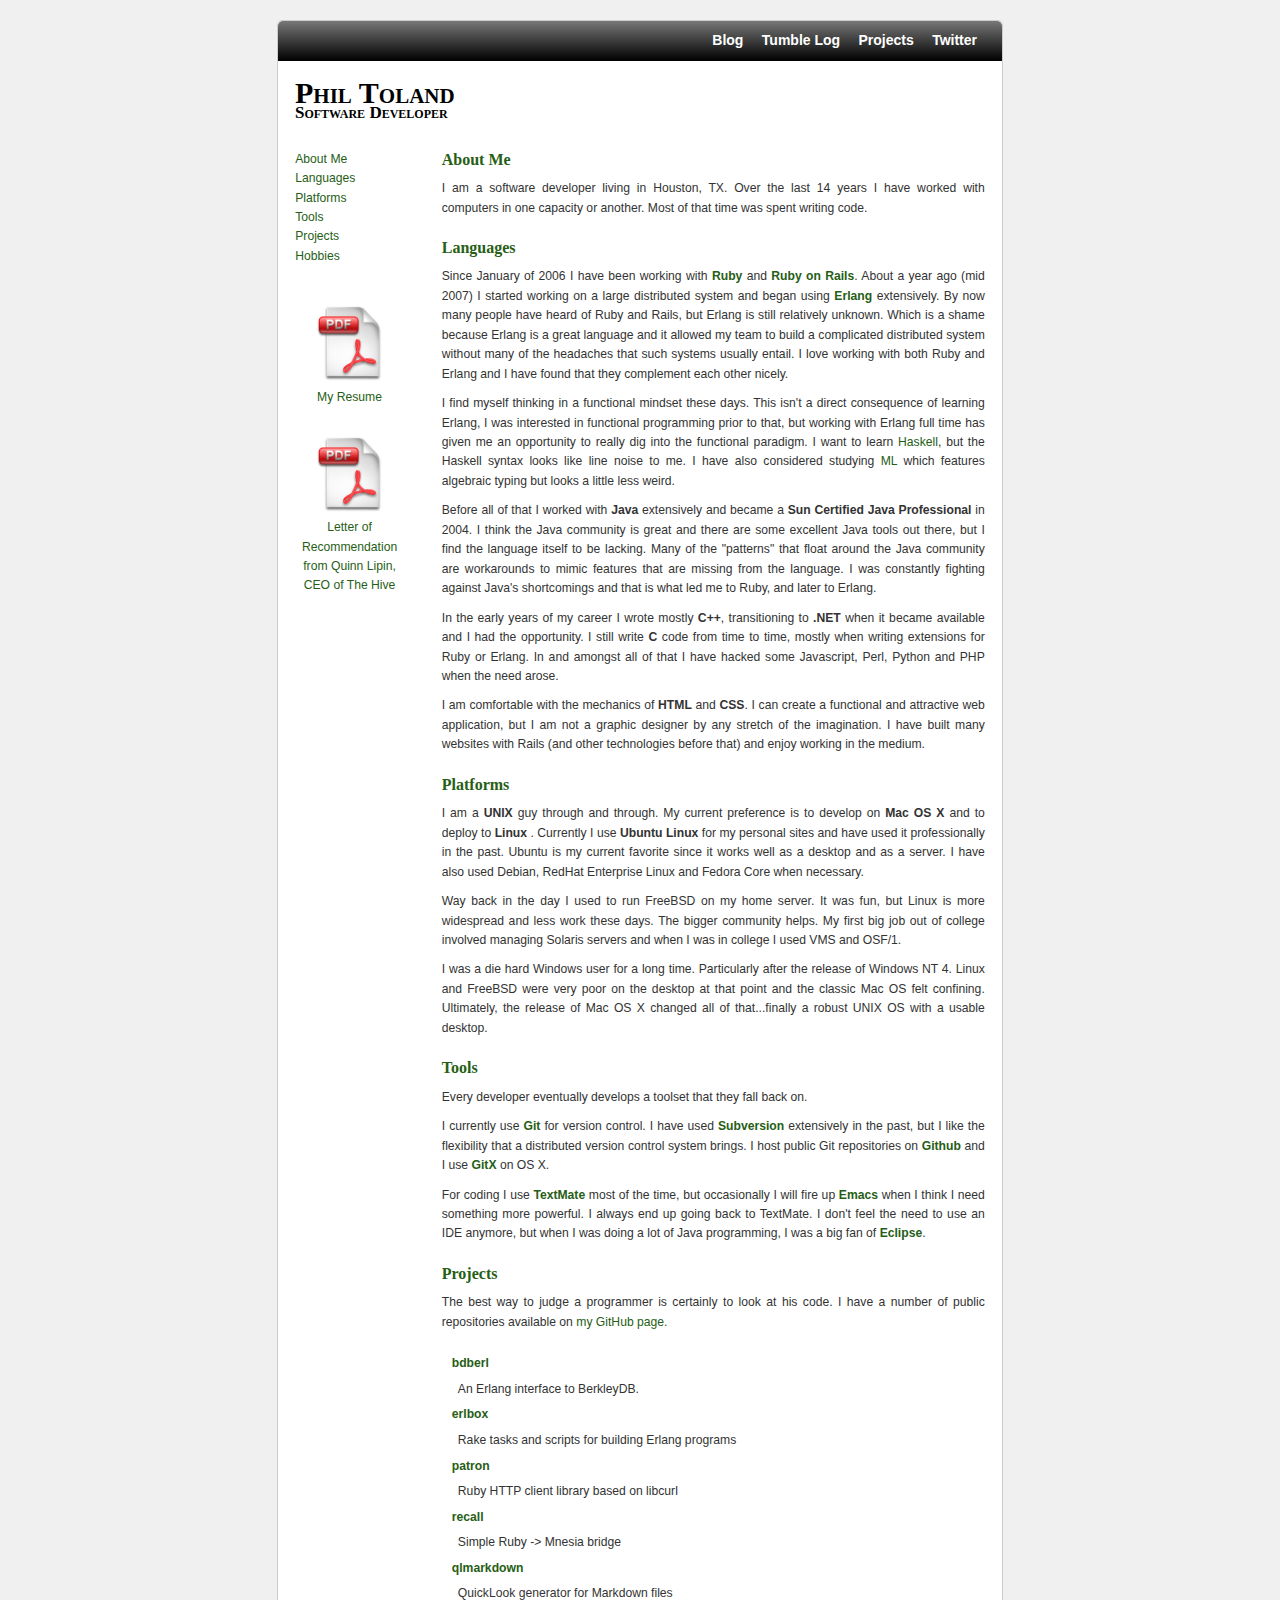
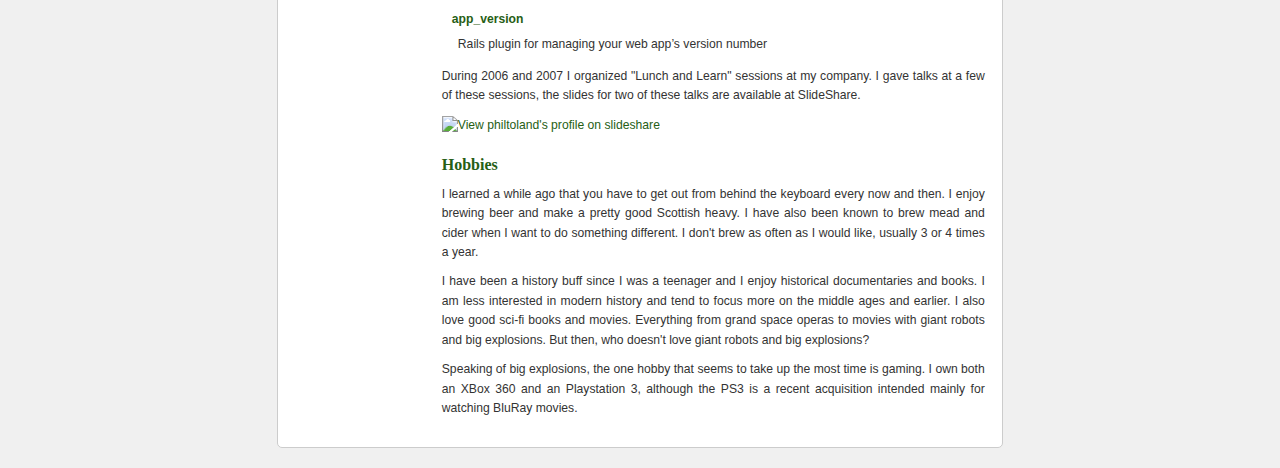
==== index.html @ 3f6a3f1c "renamed pdfs to include my name" ====
<!DOCTYPE html PUBLIC "-//W3C//DTD XHTML 1.0 Strict//EN"
	"http://www.w3.org/TR/xhtml1/DTD/xhtml1-strict.dtd">

<html xmlns="http://www.w3.org/1999/xhtml">
<head>
  <title>Phil Toland</title>
  <meta http-equiv="Content-Language" content="English" />
  <meta http-equiv="Content-Type" content="text/html; charset=UTF-8" />
  <link rel="stylesheet" type="text/css" href="style.css" media="screen" />
</head>
<body>
  <div id="content">

    <div class="extlinks">
      <ul>
        <li><a href="http://fiatdev.com/">Blog</a></li>
        <li><a href="http://tumbl.fiatdev.com/">Tumble Log</a></li>
        <li><a href="http://github.com/toland">Projects</a></li>
        <li><a href="http://twitter.com/philtoland">Twitter</a></li>
      </ul>
    </div>

    <div class="header">
      <h1>Phil Toland</h1>
      <h2>Software Developer</h2>
    </div>

    <div class="middle">
      <h2><a name="about">About Me</a></h2>
			
			<p>
      I am a software developer living in Houston, TX. Over the last 14 years
      I have worked with computers in one capacity or another. Most of that
      time was spent writing code.
      </p>
      
      <h2><a name="languages">Languages</a></h2>
			
      <p>
      Since January of 2006 I have been working with
      <a href="http://ruby-lang.org"><strong>Ruby</strong></a> and
      <a href="http://rubyonrails.com"><strong>Ruby on
      Rails</strong></a>. About a year ago (mid 2007) I started working on
      a large distributed system and began using <a href="http://erlang.org">
      <strong>Erlang</strong></a> extensively. By now many people have heard
      of Ruby and Rails, but Erlang is still relatively unknown. Which is a
      shame because Erlang is a great language and it allowed my team to build
      a complicated distributed system without many of the headaches that such
      systems usually entail. I love working with both Ruby and Erlang and I have
      found that they complement each other nicely.
      </p>

      <p>
      I find myself thinking in a functional mindset these days. This isn't
      a direct consequence of learning Erlang, I was interested in functional
      programming prior to that, but working with Erlang full time has given
      me an opportunity to really dig into the functional paradigm. I want
      to learn <a href="http://haskell.org/">Haskell</a>, but the Haskell syntax
      looks like line noise to me. I have also considered studying 
      <a href="http://en.wikipedia.org/wiki/ML_programming_language">
      ML</a> which features algebraic typing but looks a little less weird.
      </p>

      <p>
      Before all of that I worked with <strong>Java</strong> extensively and
      became a <strong>Sun Certified Java Professional</strong> in 2004. I think
      the Java community is great and there are some excellent Java tools out
      there, but I find the language itself to be lacking. Many of the "patterns"
      that float around the Java community are workarounds to mimic features that
      are missing from the language. I was constantly fighting against Java's
      shortcomings and that is what led me to Ruby, and later to Erlang.
      </p>

      <p>
      In the early years of my career I wrote mostly <strong>C++</strong>,
      transitioning to <strong>.NET</strong> when it became available and I had the
      opportunity. I still write <strong>C</strong> code from time to time, mostly when
      writing extensions for Ruby or Erlang. In and amongst all of that I have hacked
      some Javascript, Perl, Python and PHP when the need arose.
      </p>

      <p>
      I am comfortable with the mechanics of <strong>HTML</strong> and
      <strong>CSS</strong>. I can create a functional and attractive web application,
      but I am not a graphic designer by any stretch of the imagination. I have built
      many websites with Rails (and other technologies before that) and enjoy working
      in the medium.
      </p>

      <h2><a name="platforms">Platforms</a></h2>

      <p>
      I am a <strong>UNIX</strong> guy through and through. My current preference
      is to develop on <strong>Mac OS X</strong> and to deploy to <strong>Linux
      </strong>. Currently I use <strong>Ubuntu Linux</strong> for my personal sites
      and have used it professionally in the past. Ubuntu is my current favorite
      since it works well as a desktop and as a server. I have also used Debian,
      RedHat Enterprise Linux and Fedora Core when necessary.
      </p>

      <p>
      Way back in the day I used to run FreeBSD on my home server. It was
      fun, but Linux is more widespread and less work these days. The bigger
      community helps. My first big job out of college involved managing
      Solaris servers and when I was in college I used VMS and OSF/1.
      </p>

      <p>
      I was a die hard Windows user for a long time. Particularly after the
      release of Windows NT 4. Linux and FreeBSD were very poor on the desktop
      at that point and the classic Mac OS felt confining. Ultimately, the
      release of Mac OS X changed all of that...finally a robust UNIX OS
      with a usable desktop.
      </p>

      <h2><a name="tools">Tools</a></h2>

      <p>
      Every developer eventually develops a toolset that they fall back on.
      </p>

      <p>
      I currently use <a href="http://git-scm.com/"><strong>Git</strong></a>
      for version control. I have used <a href="http://subversion.tigris.org/">
      <strong>Subversion</strong></a> extensively in the past, but I like the
      flexibility that a distributed version control system brings. I host public
      Git repositories on <a href="https://github.com/"><strong>Github</strong></a>
      and I use <a href="http://gitx.frim.nl/"><strong>GitX</strong></a> on OS X.
      </p>

      <p>
      For coding I use <a href="http://macromates.com/"><strong>TextMate</strong></a>
      most of the time, but occasionally I will fire up
      <a href="http://www.gnu.org/software/emacs/"><strong>Emacs</strong></a>
      when I think I need something more powerful. I always end up going back to 
      TextMate. I don't feel the need to use an IDE anymore, but when I was doing
      a lot of Java programming, I was a big fan of <a href="http://eclipse.org/">
      <strong>Eclipse</strong></a>.
      </p>


      <h2><a name="projects">Projects</a></h2>

      <p>
      The best way to judge a programmer is certainly to look at his code. I
      have a number of public repositories available on
      <a href="http://github.com/toland">my GitHub page<a>.
      </p>

      <dl>
        <dt><a href="http://github.com/toland/bdberl">bdberl</a></dt>
        <dd>An Erlang interface to BerkleyDB.</dd>

        <dt><a href="http://github.com/toland/erlbox">erlbox</a></dt>
        <dd>Rake tasks and scripts for building Erlang programs</dd>

        <dt><a href="http://github.com/toland/patron">patron</a></dt>
        <dd>Ruby HTTP client library based on libcurl</dd>

        <dt><a href="http://github.com/toland/recall">recall</a></dt>
        <dd>Simple Ruby -> Mnesia bridge</dd>

        <dt><a href="http://github.com/toland/qlmarkdown">qlmarkdown</a></dt>
        <dd>QuickLook generator for Markdown files</dd>

        <dt><a href="http://github.com/toland/app_version">app_version</a></dt>
        <dd>Rails plugin for managing your web app’s version number</dd>
	    </dl>

      <p>
      During 2006 and 2007 I organized "Lunch and Learn" sessions at my company.
      I gave talks at a few of these sessions, the slides for two of these talks
      are available at SlideShare.
      </p>

      <p>
      <a title="View philtoland's presentations on SlideShare"
         href="http://www.slideshare.net/philtoland">
       <img src="http://public.slidesharecdn.com/images/badge120_33.gif"
          width="120" height="33" border="0" 
          alt="View philtoland's profile on slideshare">
      </a>
      </p>
      <h2><a name="hobbies">Hobbies</a></h2>

      <p>			
      I learned a while ago that you have to get out from behind the keyboard
      every now and then. I enjoy brewing beer and make a pretty good Scottish
      heavy. I have also been known to brew mead and cider when I want to do
      something different. I don't brew as often as I would like, usually 3 or
      4 times a year.
      </p>

      <p>
      I have been a history buff since I was a teenager and I enjoy historical
      documentaries and books. I am less interested in modern history and tend
      to focus more on the middle ages and earlier. I also love good sci-fi books
      and movies. Everything from grand space operas to movies with giant robots
      and big explosions. But then, who doesn't love giant robots and big explosions?
      </p>

      <p>
      Speaking of big explosions, the one hobby that seems to take up the most time
      is gaming. I own both an XBox 360 and an Playstation 3, although the PS3 is a
      recent acquisition intended mainly for watching BluRay movies.
      </p>

    </div>
		
    <div class="sidebar">
      <div class="localnav">
        <ul>
          <li><a href="#about">About Me</a></li>
          <li><a href="#languages">Languages</a></li>
          <li><a href="#platforms">Platforms</a></li>
          <li><a href="#tools">Tools</a></li>
          <li><a href="#projects">Projects</a></li>
          <li><a href="#hobbies">Hobbies</a></li>
        </ul>
      </div>

      <div class="buttons">
        <p>
          <a href="phil-toland-resume.pdf">
            <img src="pdf.jpg" width="75" height="75" /><br/>
            My Resume
          </a>
        </p>
        <br/>
        <p>
          <a href="phil-toland-rec1.pdf">
            <img src="pdf.jpg" width="75" height="75" /><br/>
            Letter of Recommendation from Quinn Lipin, CEO of The Hive
          </a>
        </p>
      </div>
    </div>

    <div id="clear"></div>
  </div>

<script type="text/javascript">
var gaJsHost = (("https:" == document.location.protocol) ? "https://ssl." : "http://www.");
document.write(unescape("%3Cscript src='" + gaJsHost + "google-analytics.com/ga.js' type='text/javascript'%3E%3C/script%3E"));
</script>
<script type="text/javascript">
try {
var pageTracker = _gat._getTracker("UA-587380-3");
pageTracker._trackPageview();
} catch(err) {}
</script>

</body>
</html>
---- style.css ----
* {
  padding: 0;
  margin: 0;
} 

body {
  background-color: #f0f0f0;
  margin: 0px 20px 20px 20px;
	line-height: 1.5em; 
  font: 76%/1.6em verdana, tahoma, arial,  sans-serif;
  color: #333;
}

a {
  color: #265e15;
	text-decoration: none;
}

a:link, a:visited {
	color: #265e15;	
}

a:hover, a:active {
	border-bottom: #963 1px solid;
}

dl {
  padding-left: 10px;
	margin: 1em 0;
	color: #333;
}

dt {
	font-weight: bold;
}

dd {
	margin: 0.5em;
	padding: 0;
}

blockquote {
	text-indent: 10px;
}

#content {
  border: #ccc 1px solid;
  background-color: white;
  -webkit-border-radius: 5px;
  -moz-border-radius: 5px;
  border-radius: 5px;
  width: 724px;
  margin: 20px auto;
}

.extlinks {
  padding: 10px;
  background: -webkit-gradient(linear, left top, left bottom, from(#777), to(#000));
  -webkit-border-top-left-radius: 5px;
  -webkit-border-top-right-radius: 5px;
  -moz-border-radius-topleft: 5px;
  -moz-border-radius-topright: 5px;
}

.extlinks a {
  font-size: 14px;
  font-weight: bold;
  color: #FFF;
  text-decoration: none;
}

.extlinks a:hover, .extlinks a:active {
	border-bottom: none;
}

.extlinks ul {
  text-align: right;
}

.extlinks li {
  display: inline;
  padding-right: 15px;
}

.header {
  font-family: Georgia;
	font-variant: small-caps;
}
.header h1 { padding-left: 17px; padding-top: 22px; font-size: 30px; color: #000; }
.header h2 { padding-left: 17px; padding-top: 0px; font-size: 17px; color: #000; }

.middle {
	float: right;
	width: 75%;
	margin: 10px 10px;
	padding: 1% 1%;
	text-align: justify;
}

.middle p {
	padding-bottom: 10px;
}

.sidebar {
	float: left;
	width: 15%;
	margin: 0 10px;
	padding: 1% 1%;
}

.localnav ul {
	padding-top: 20px;
	margin: 0;
}

.localnav li {
	list-style-type: none;
  color: #265e15;
}

.buttons {
	text-align: center;
	margin-top: 30px;
}

.buttons p {
	padding-top: 10px;
}

.middle h2 {
  color: #265e15;
  font-family: Georgia;
  font-size: 16px;
  margin-bottom: 10px;
  margin-top: 10px;
}

#clear {
	display: block;
	clear: both;
	width: 100%;
	height: 1px;
	overflow: hidden;
}

#footer {
	text-align: center;
	color: #666;
}
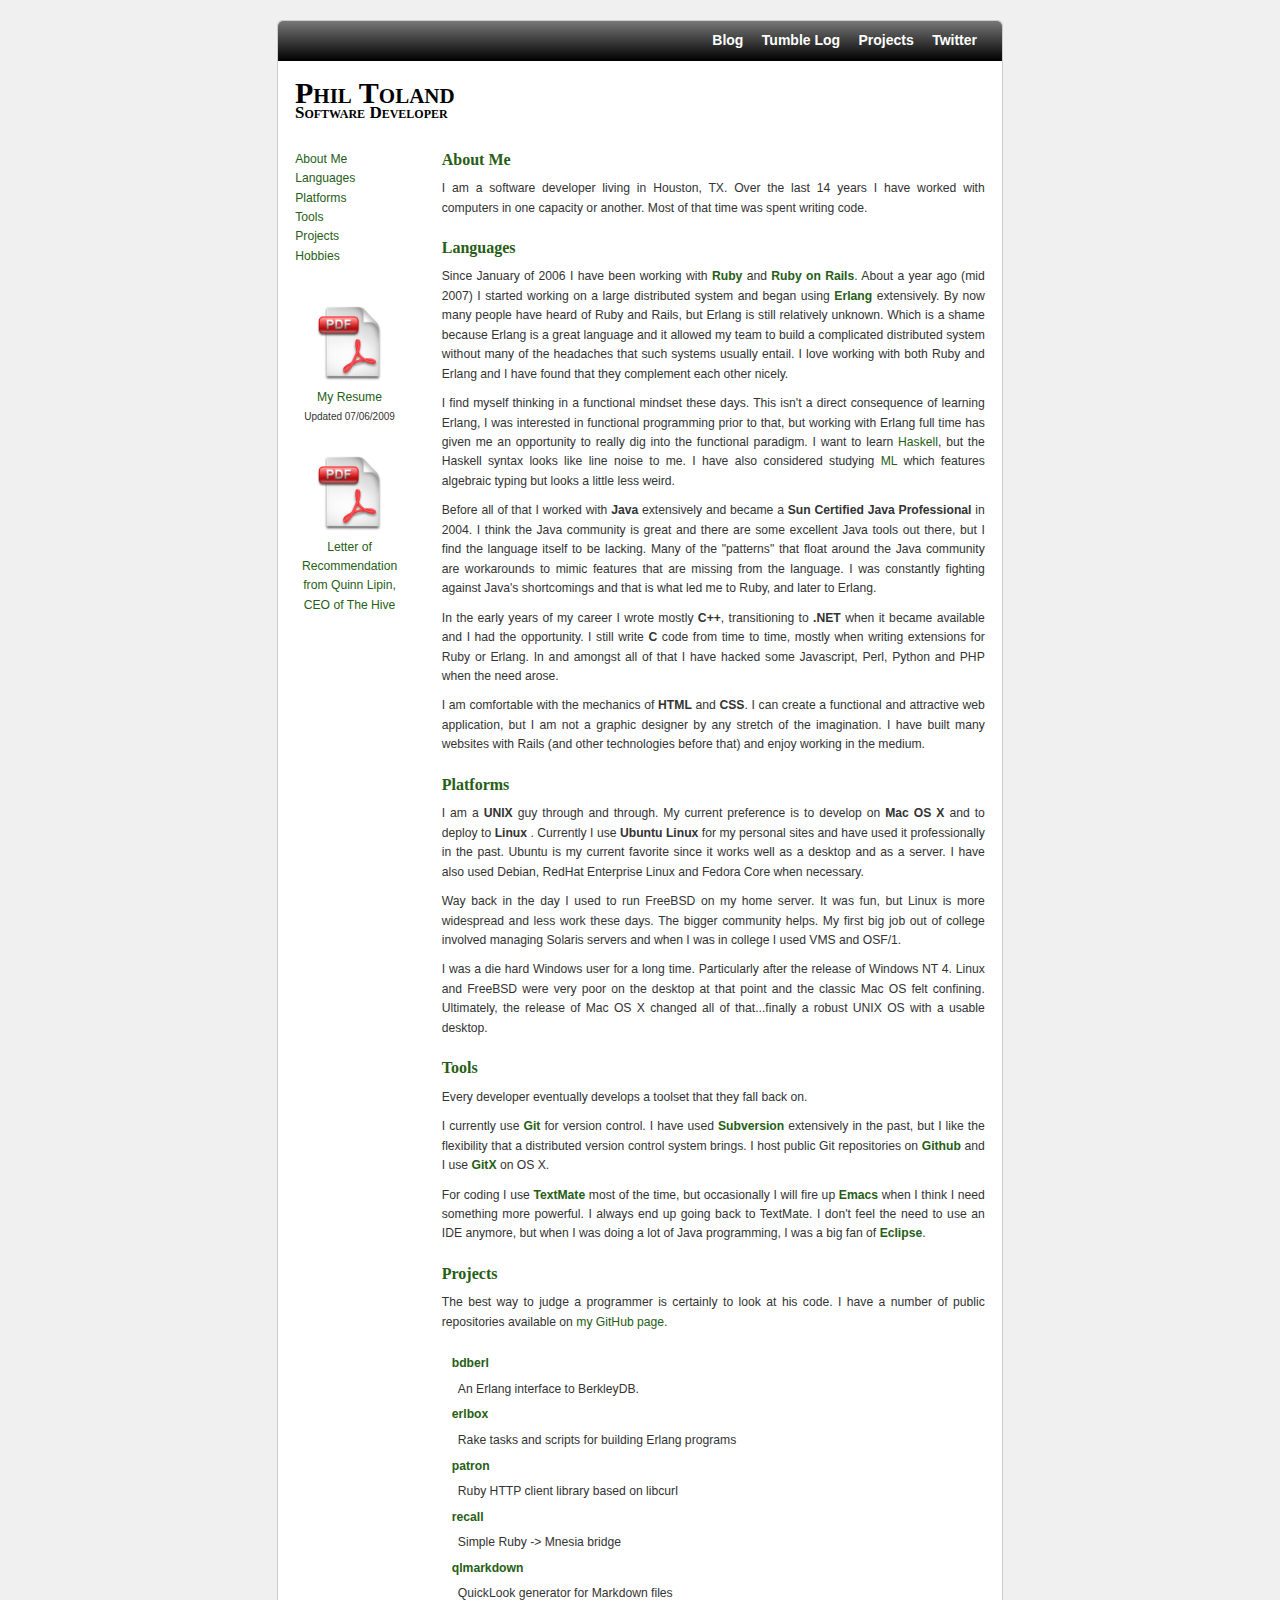
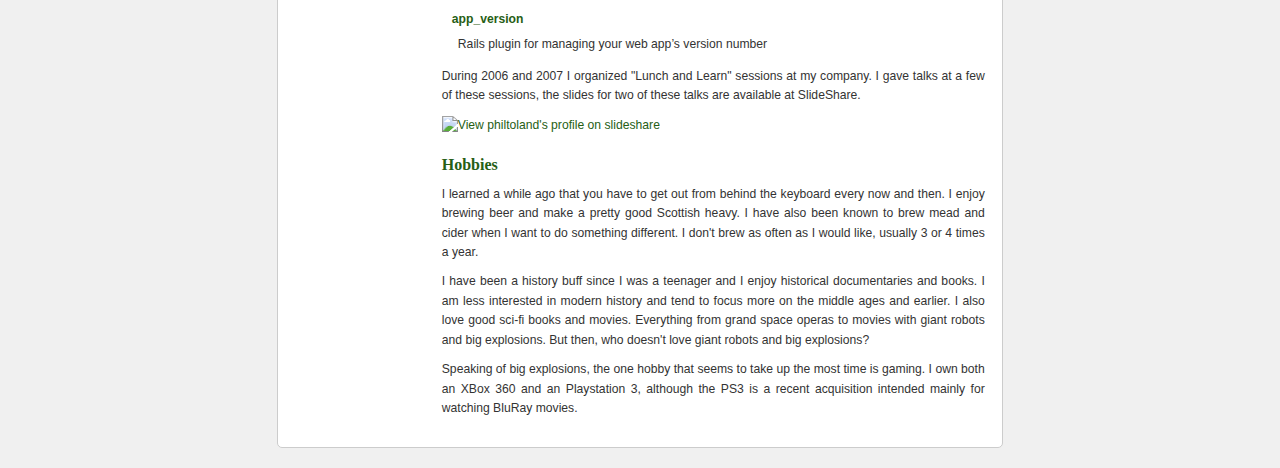
==== commit e6fe3ee6: "Updated resume" ====
--- a/index.html
+++ b/index.html
@@ -225,7 +225,8 @@
           <a href="phil-toland-resume.pdf">
             <img src="pdf.jpg" width="75" height="75" /><br/>
             My Resume
-          </a>
+          </a><br/>
+          <span class="tiny">Updated 07/06/2009</span>
         </p>
         <br/>
         <p>
--- a/style.css
+++ b/style.css
@@ -123,6 +123,11 @@
 	margin-top: 30px;
 }
 
+span.tiny {
+  text-align: center;
+	font-size: x-small;
+}
+
 .buttons p {
 	padding-top: 10px;
 }
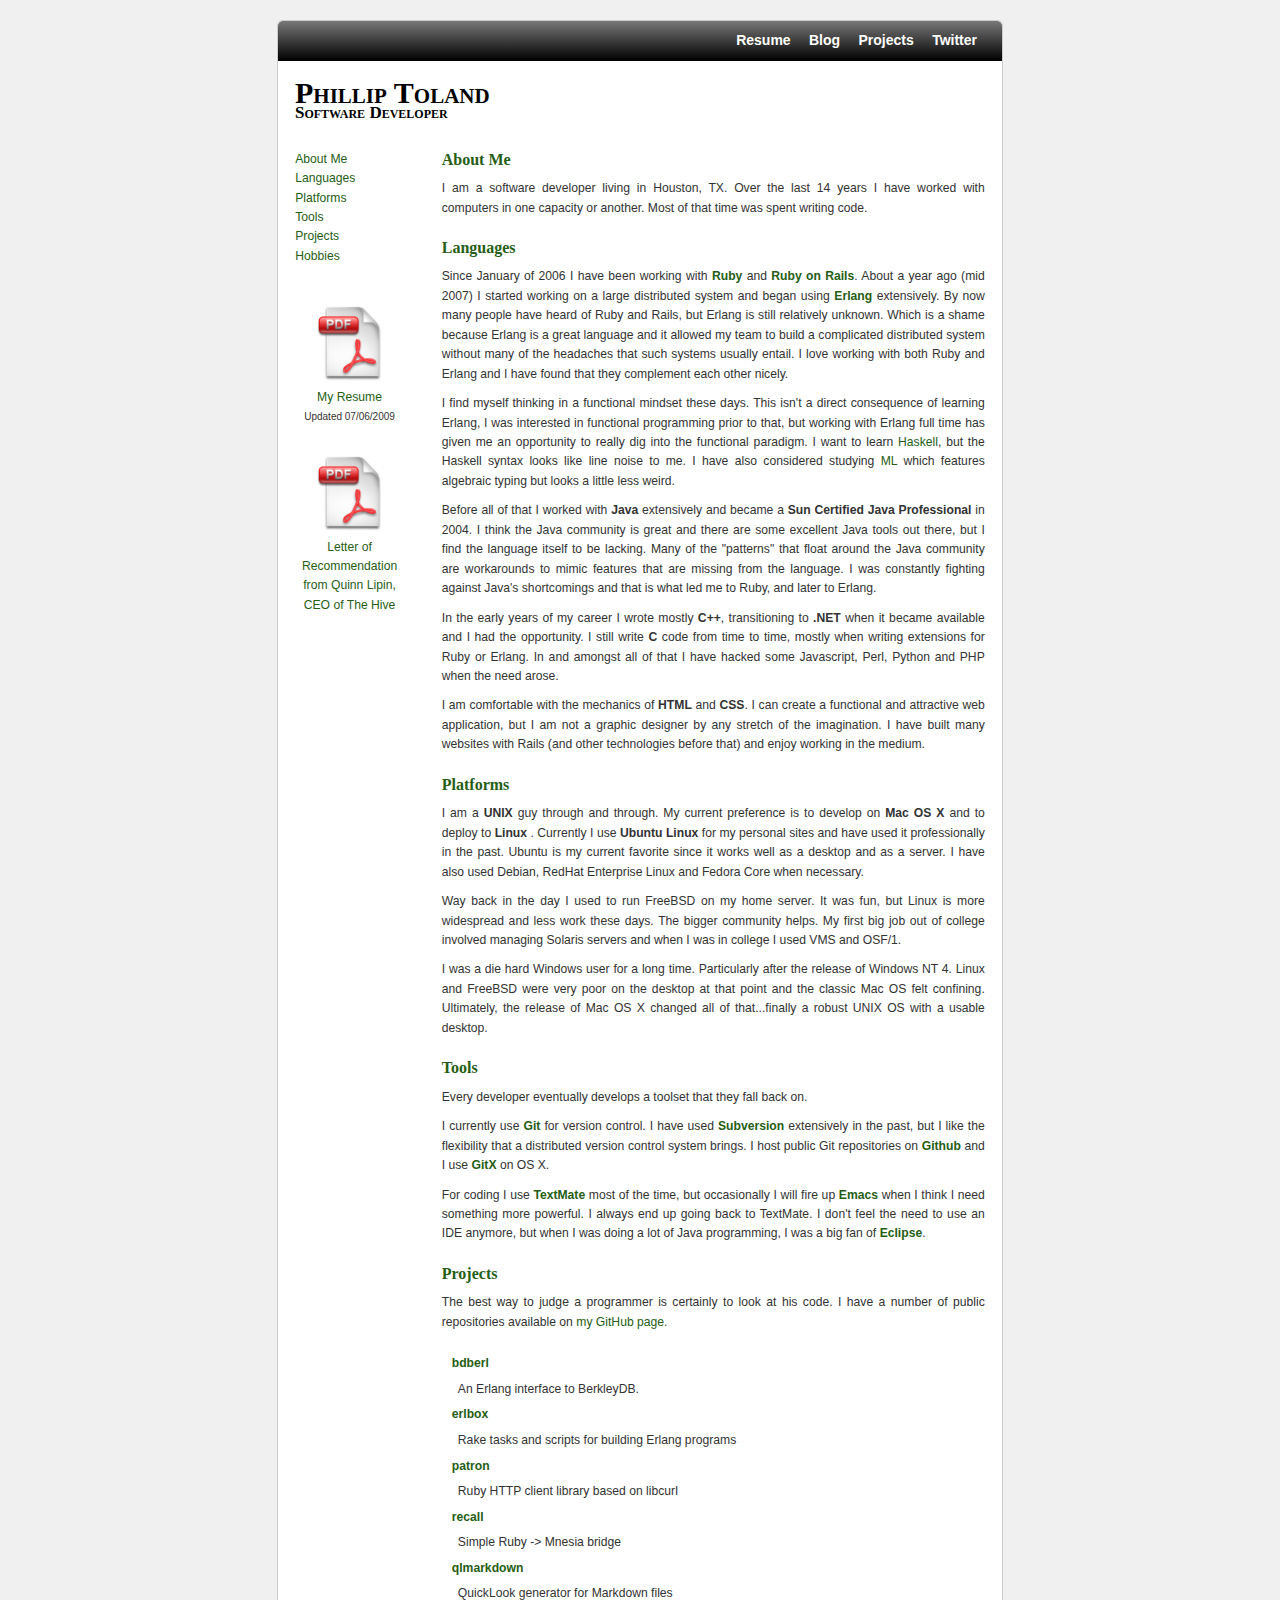
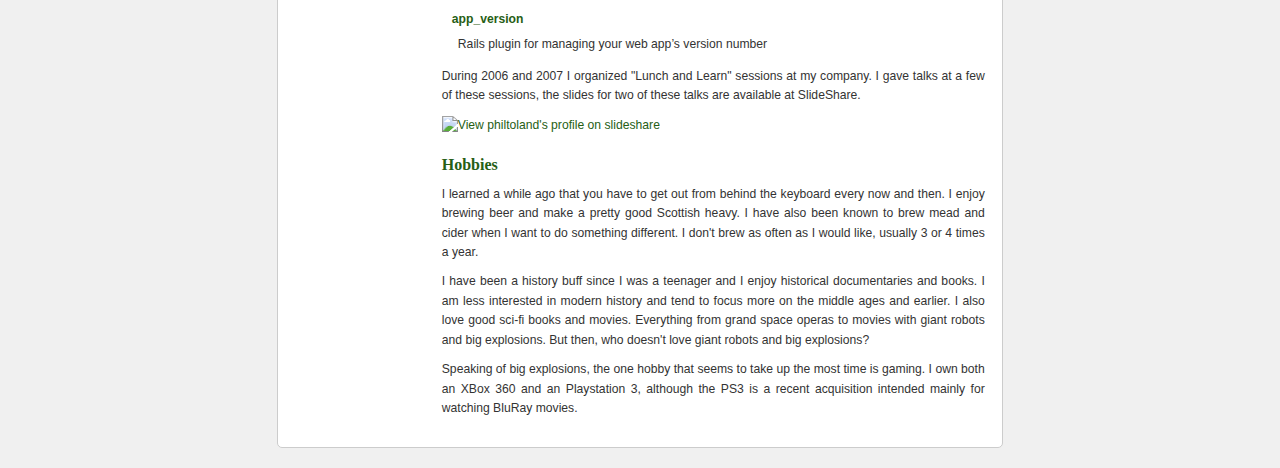
==== commit dc0ae433: "Added an HTML version of resume." ====
--- a/index.html
+++ b/index.html
@@ -3,7 +3,7 @@
 
 <html xmlns="http://www.w3.org/1999/xhtml">
 <head>
-  <title>Phil Toland</title>
+  <title>Phillip Toland</title>
   <meta http-equiv="Content-Language" content="English" />
   <meta http-equiv="Content-Type" content="text/html; charset=UTF-8" />
   <link rel="stylesheet" type="text/css" href="style.css" media="screen" />
@@ -13,15 +13,15 @@
 
     <div class="extlinks">
       <ul>
+        <li><a href="resume/index.html">Resume</a></li>
         <li><a href="http://fiatdev.com/">Blog</a></li>
-        <li><a href="http://tumbl.fiatdev.com/">Tumble Log</a></li>
         <li><a href="http://github.com/toland">Projects</a></li>
         <li><a href="http://twitter.com/philtoland">Twitter</a></li>
       </ul>
     </div>
 
     <div class="header">
-      <h1>Phil Toland</h1>
+      <h1>Phillip Toland</h1>
       <h2>Software Developer</h2>
     </div>
 
@@ -222,16 +222,16 @@
 
       <div class="buttons">
         <p>
-          <a href="phil-toland-resume.pdf">
-            <img src="pdf.jpg" width="75" height="75" /><br/>
+          <a href="resume/phil-toland-resume.pdf">
+            <img src="images/pdf.jpg" width="75" height="75" /><br/>
             My Resume
           </a><br/>
           <span class="tiny">Updated 07/06/2009</span>
         </p>
         <br/>
         <p>
-          <a href="phil-toland-rec1.pdf">
-            <img src="pdf.jpg" width="75" height="75" /><br/>
+          <a href="portfolio/phil-toland-rec1.pdf">
+            <img src="images/pdf.jpg" width="75" height="75" /><br/>
             Letter of Recommendation from Quinn Lipin, CEO of The Hive
           </a>
         </p>
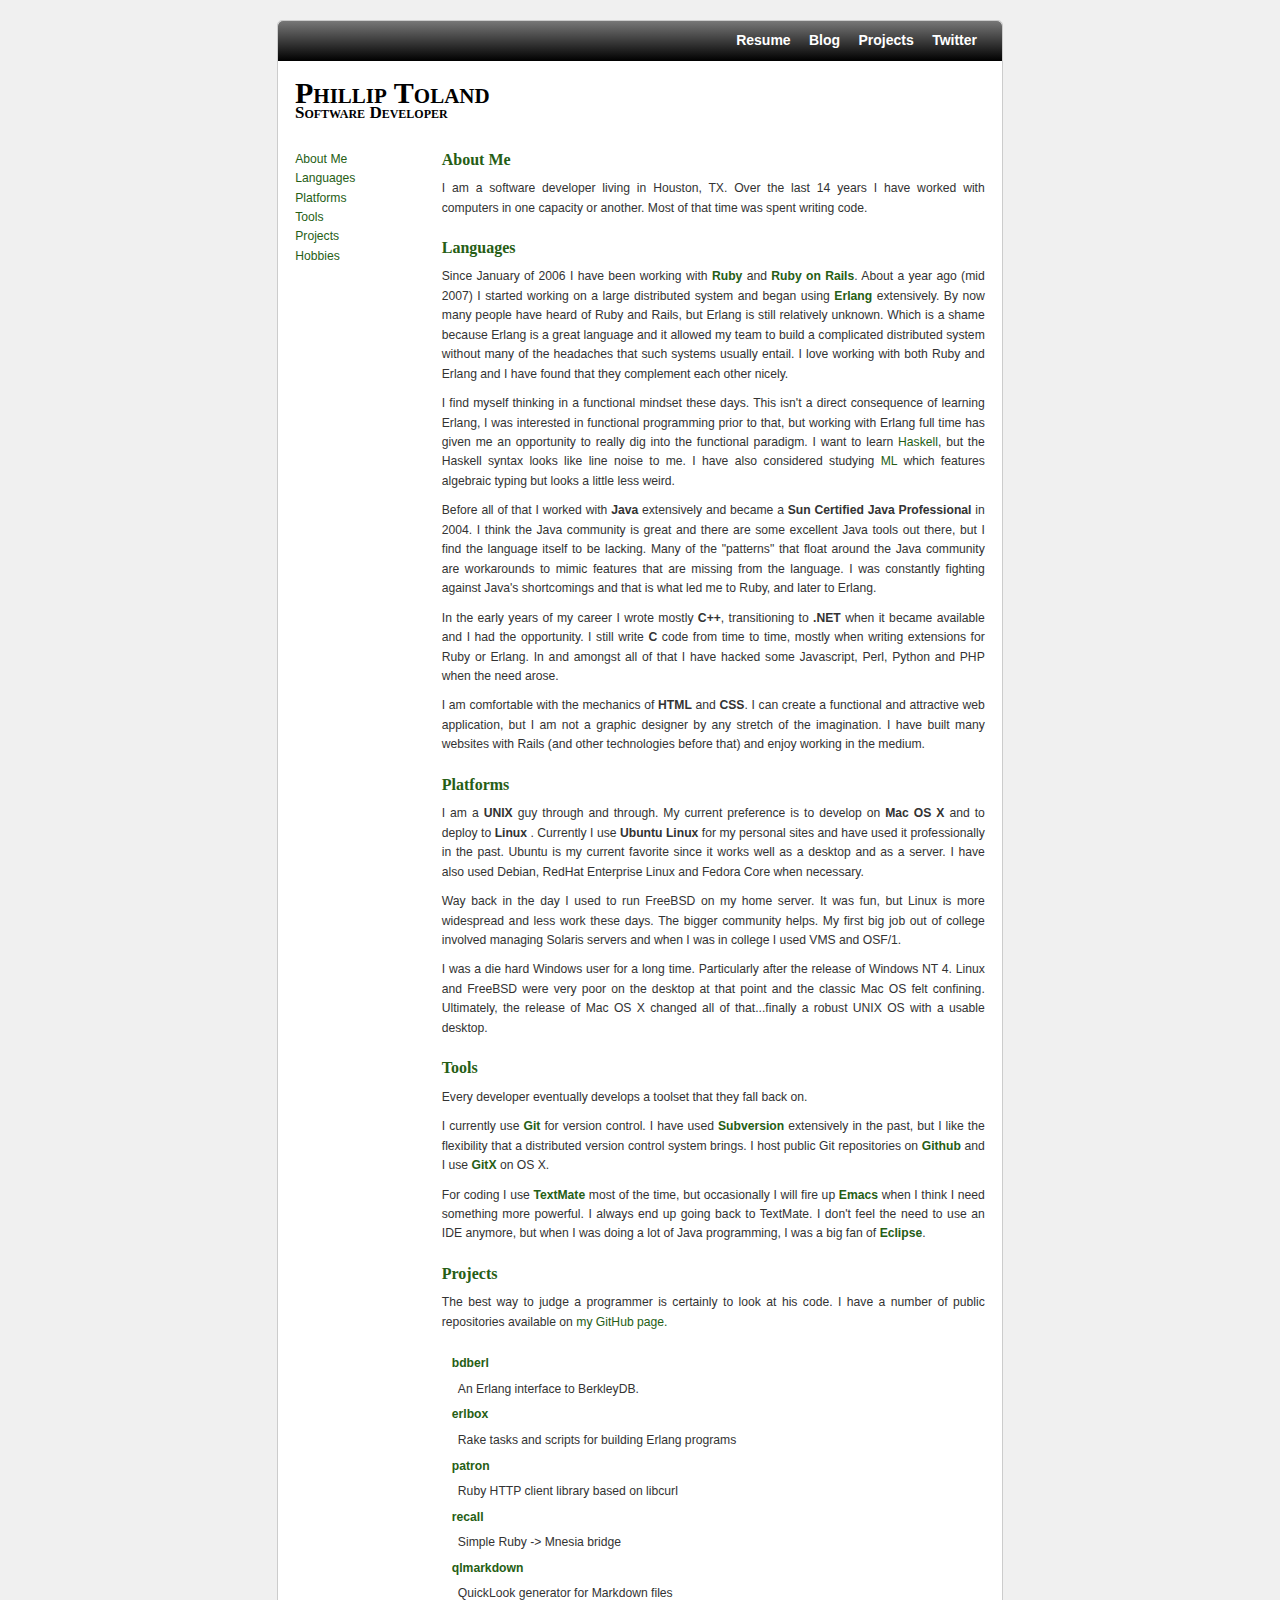
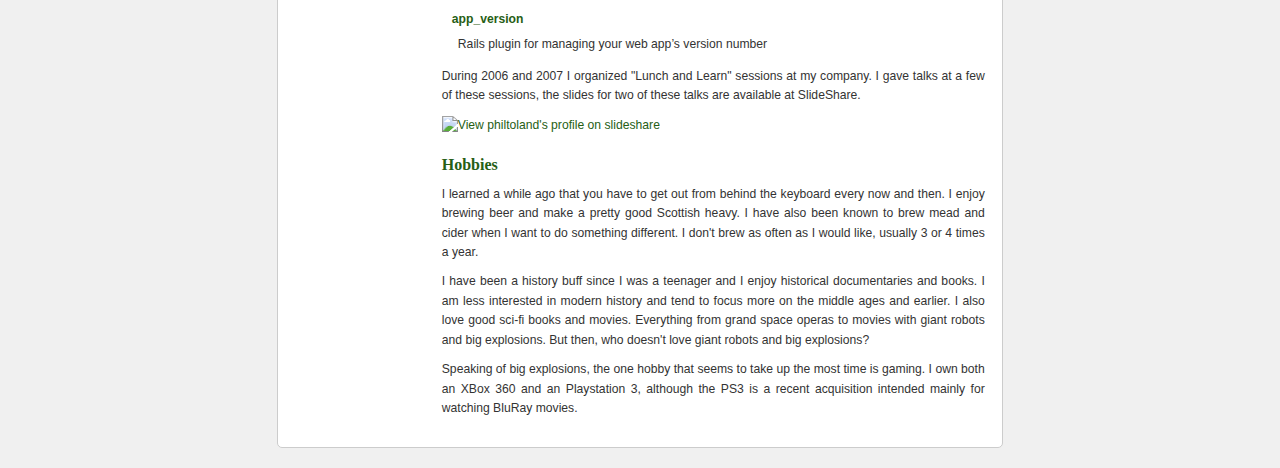
==== commit 0799c3bf: "Removed PDF resume from front page." ====
--- a/index.html
+++ b/index.html
@@ -221,20 +221,6 @@
       </div>
 
       <div class="buttons">
-        <p>
-          <a href="resume/phil-toland-resume.pdf">
-            <img src="images/pdf.jpg" width="75" height="75" /><br/>
-            My Resume
-          </a><br/>
-          <span class="tiny">Updated 07/06/2009</span>
-        </p>
-        <br/>
-        <p>
-          <a href="portfolio/phil-toland-rec1.pdf">
-            <img src="images/pdf.jpg" width="75" height="75" /><br/>
-            Letter of Recommendation from Quinn Lipin, CEO of The Hive
-          </a>
-        </p>
       </div>
     </div>
 
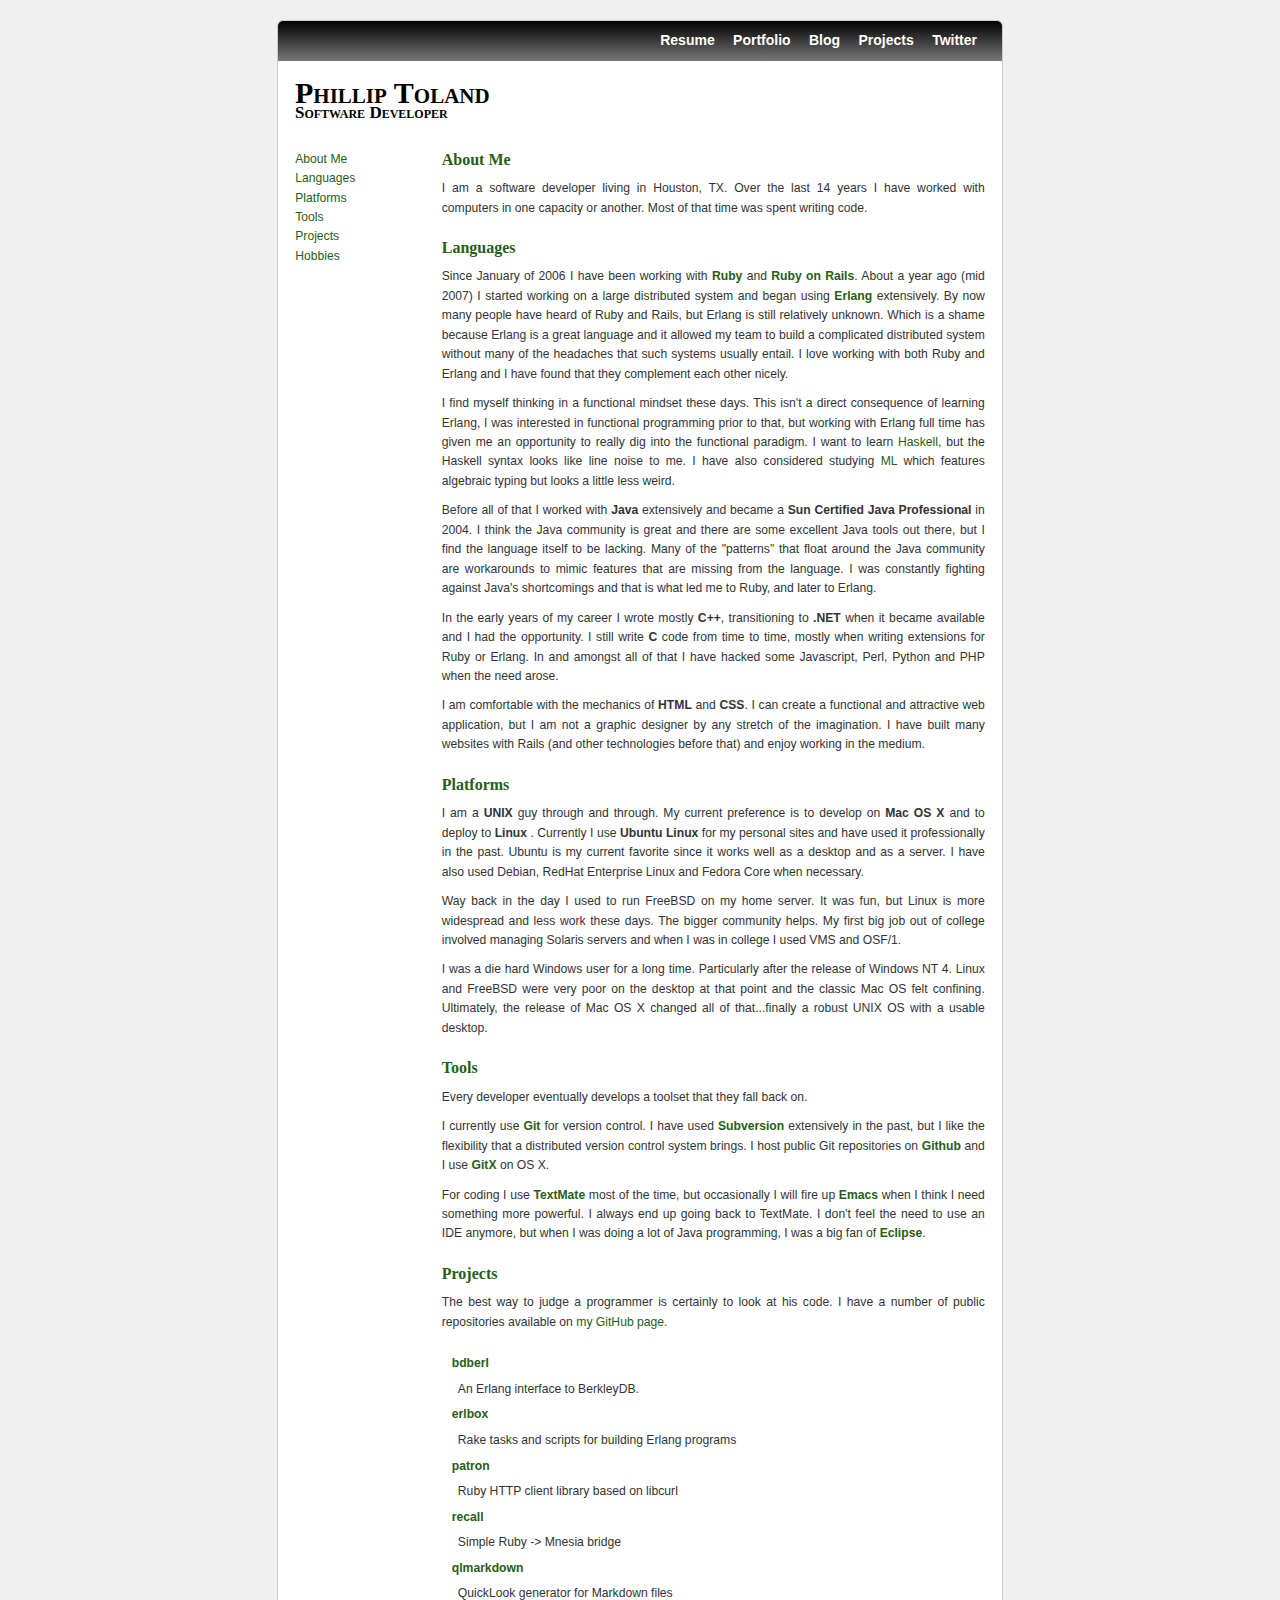
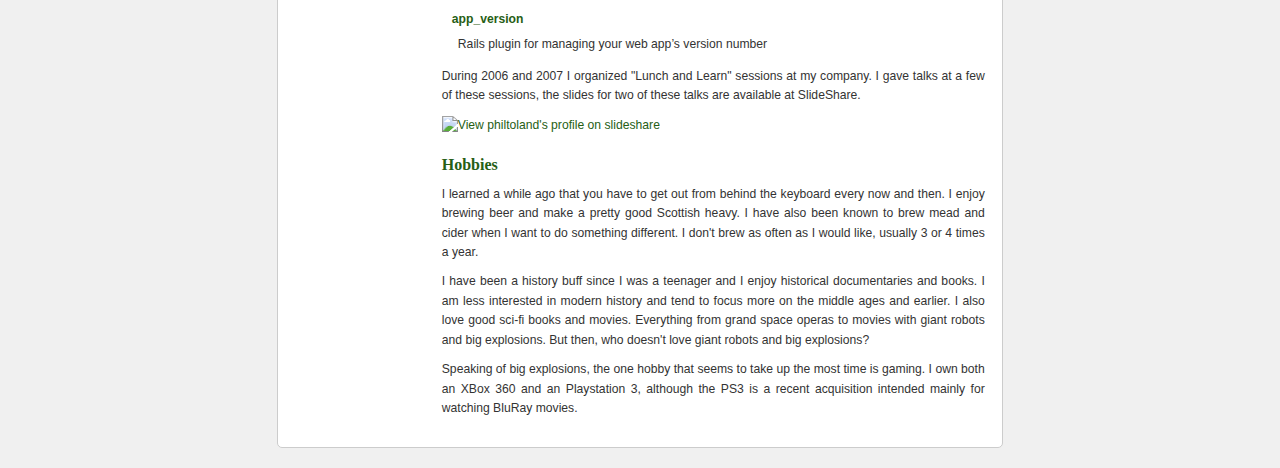
==== commit a6242689: "Added Portfolio page." ====
--- a/index.html
+++ b/index.html
@@ -13,7 +13,8 @@
 
     <div class="extlinks">
       <ul>
-        <li><a href="resume/index.html">Resume</a></li>
+        <li><a href="/resume">Resume</a></li>
+        <li><a href="/portfolio">Portfolio</a></li>
         <li><a href="http://fiatdev.com/">Blog</a></li>
         <li><a href="http://github.com/toland">Projects</a></li>
         <li><a href="http://twitter.com/philtoland">Twitter</a></li>
--- a/style.css
+++ b/style.css
@@ -20,9 +20,9 @@
 	color: #265e15;	
 }
 
-a:hover, a:active {
-	border-bottom: #963 1px solid;
-}
+//a:hover, a:active {
+//	border-bottom: #963 1px solid;
+//}
 
 dl {
   padding-left: 10px;
@@ -41,6 +41,8 @@
 
 blockquote {
 	text-indent: 10px;
+	margin-bottom: 10px;
+	font-style: italic;
 }
 
 #content {
@@ -54,8 +56,9 @@
 }
 
 .extlinks {
-  padding: 10px;
-  background: -webkit-gradient(linear, left top, left bottom, from(#777), to(#000));
+  padding: 10px;
+  background-color: black;
+  background: -webkit-gradient(linear, left top, left bottom, from(#000), to(#777));
   -webkit-border-top-left-radius: 5px;
   -webkit-border-top-right-radius: 5px;
   -moz-border-radius-topleft: 5px;
@@ -139,6 +142,14 @@
   margin-bottom: 10px;
   margin-top: 10px;
 }
+
+.middle h3 {
+  color: #265e15;
+  font-family: Georgia;
+  font-size: 14px;
+  margin-bottom: 10px;
+  margin-top: 10px;
+}
 
 #clear {
 	display: block;
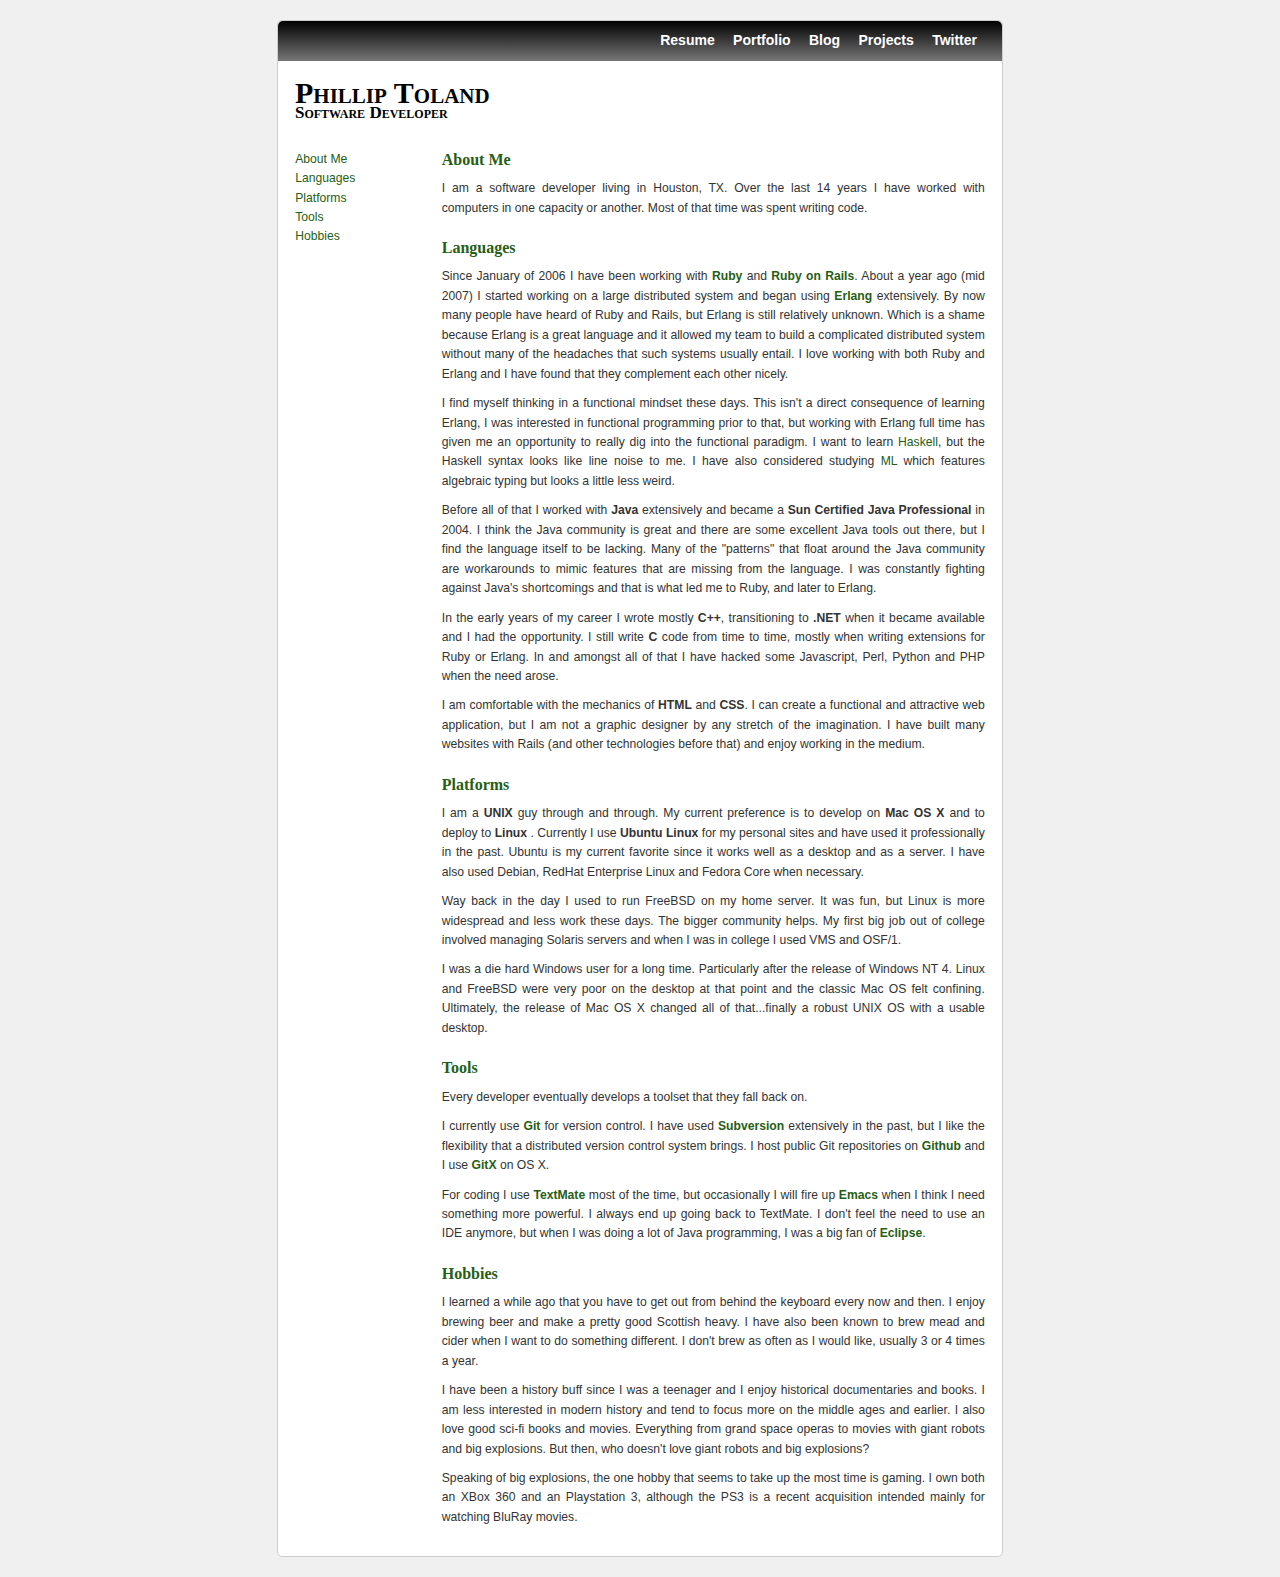
==== commit 3dc82096: "Removed projects from home page since that is in the portfolio now." ====
--- a/index.html
+++ b/index.html
@@ -140,49 +140,6 @@
       </p>
 
 
-      <h2><a name="projects">Projects</a></h2>
-
-      <p>
-      The best way to judge a programmer is certainly to look at his code. I
-      have a number of public repositories available on
-      <a href="http://github.com/toland">my GitHub page<a>.
-      </p>
-
-      <dl>
-        <dt><a href="http://github.com/toland/bdberl">bdberl</a></dt>
-        <dd>An Erlang interface to BerkleyDB.</dd>
-
-        <dt><a href="http://github.com/toland/erlbox">erlbox</a></dt>
-        <dd>Rake tasks and scripts for building Erlang programs</dd>
-
-        <dt><a href="http://github.com/toland/patron">patron</a></dt>
-        <dd>Ruby HTTP client library based on libcurl</dd>
-
-        <dt><a href="http://github.com/toland/recall">recall</a></dt>
-        <dd>Simple Ruby -> Mnesia bridge</dd>
-
-        <dt><a href="http://github.com/toland/qlmarkdown">qlmarkdown</a></dt>
-        <dd>QuickLook generator for Markdown files</dd>
-
-        <dt><a href="http://github.com/toland/app_version">app_version</a></dt>
-        <dd>Rails plugin for managing your web app’s version number</dd>
-	    </dl>
-
-      <p>
-      During 2006 and 2007 I organized "Lunch and Learn" sessions at my company.
-      I gave talks at a few of these sessions, the slides for two of these talks
-      are available at SlideShare.
-      </p>
-
-      <p>
-      <a title="View philtoland's presentations on SlideShare"
-         href="http://www.slideshare.net/philtoland">
-       <img src="http://public.slidesharecdn.com/images/badge120_33.gif"
-          width="120" height="33" border="0" 
-          alt="View philtoland's profile on slideshare">
-      </a>
-      </p>
-       <h2><a name="hobbies">Hobbies</a></h2>
 
       <p>			
@@ -216,7 +173,6 @@
           <li><a href="#languages">Languages</a></li>
           <li><a href="#platforms">Platforms</a></li>
           <li><a href="#tools">Tools</a></li>
-          <li><a href="#projects">Projects</a></li>
           <li><a href="#hobbies">Hobbies</a></li>
         </ul>
       </div>
